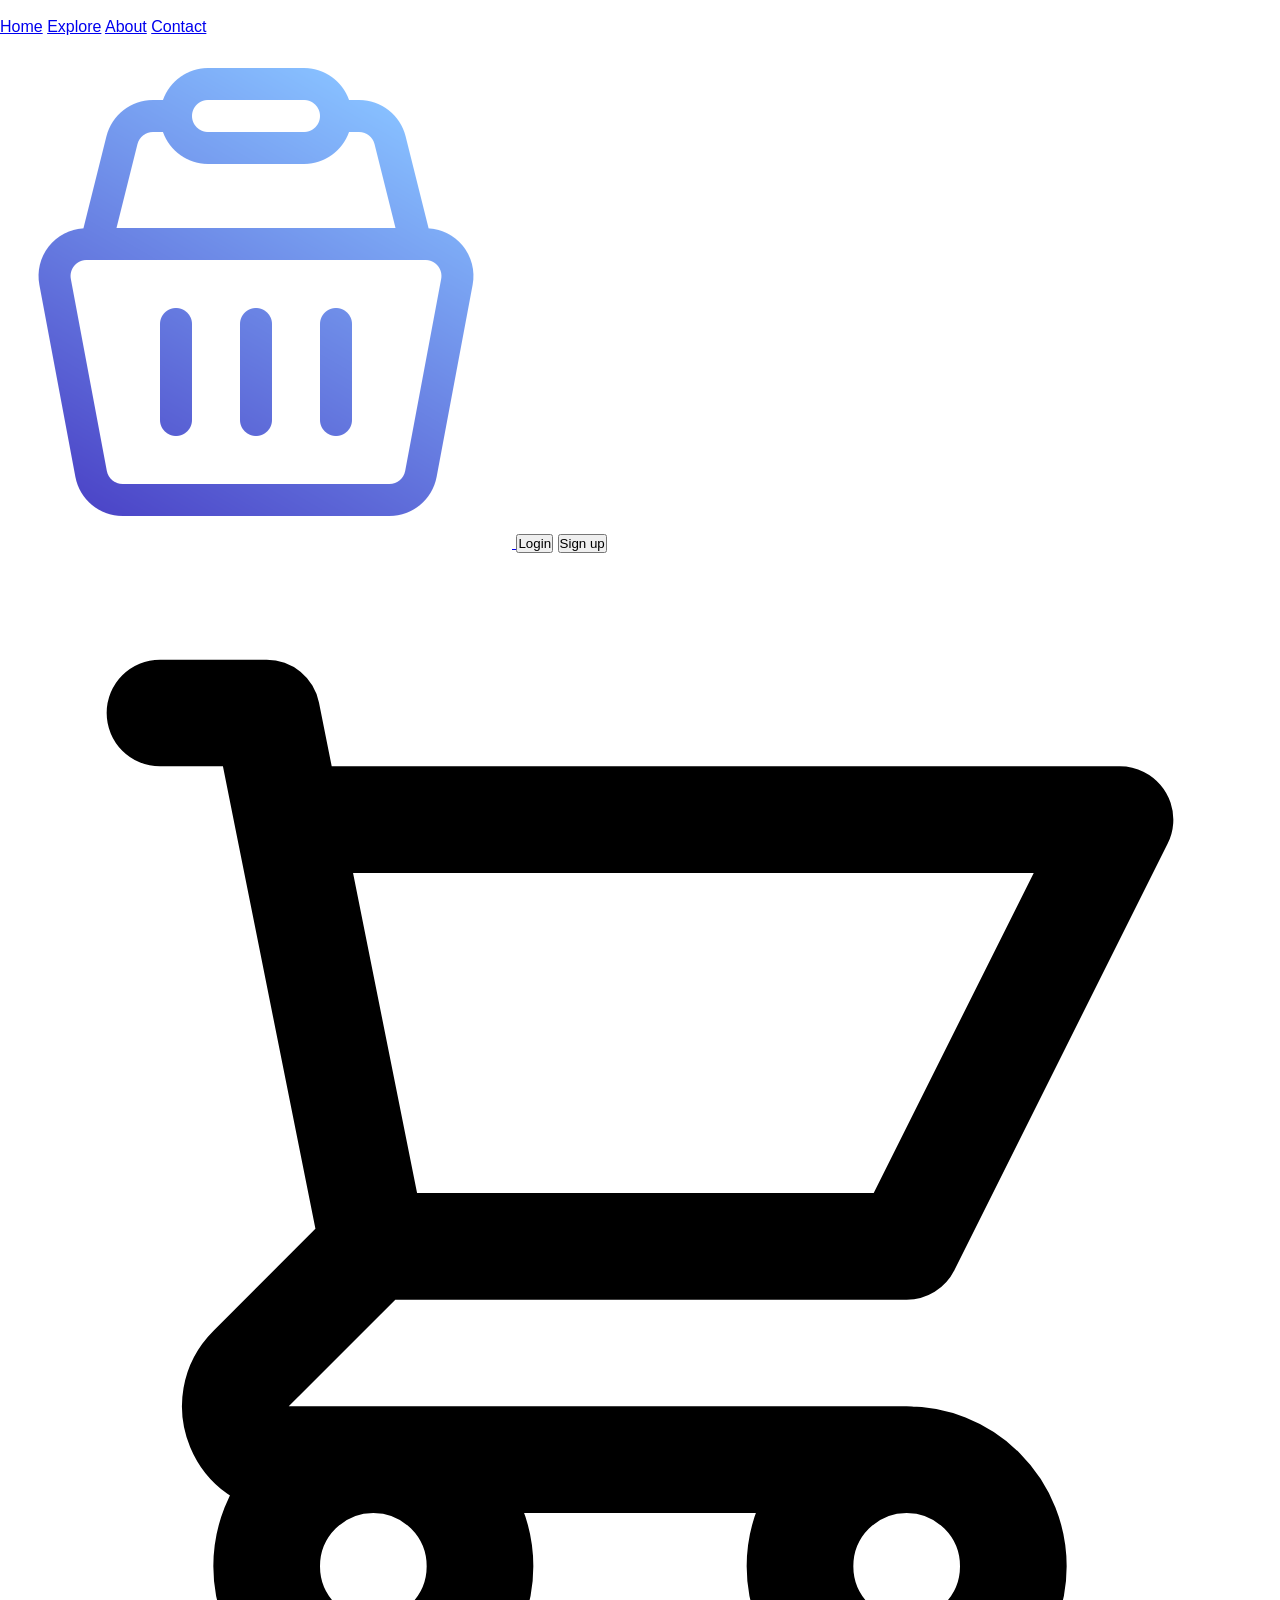
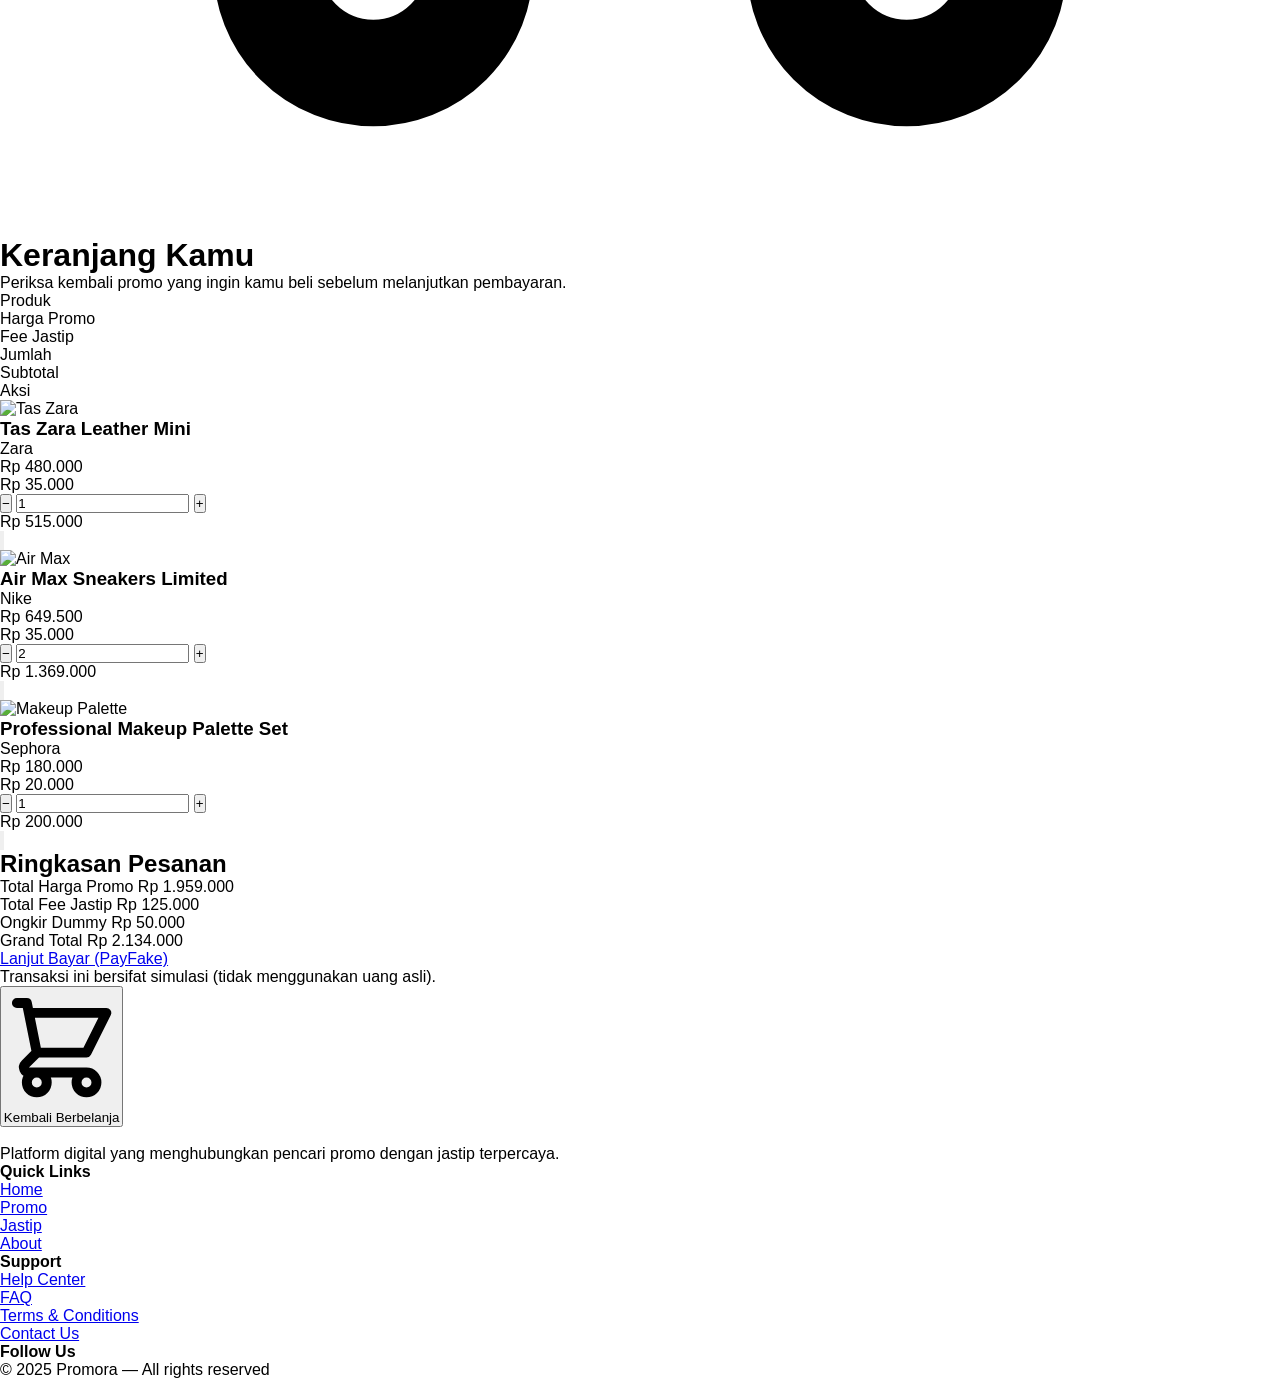
==== cart.html @ 33603f57 "page cart, pembayaran" ====
<!DOCTYPE html>
<html lang="id">
  <head>
    <meta charset="UTF-8" />
    <meta name="viewport" content="width=device-width, initial-scale=1.0" />
    <title>Promora - Keranjang Kamu</title>
    <link rel="stylesheet" href="./assets/css/cart.css" />
    <link
      rel="shortcut icon"
      href="./assets/img/logo.png"
      type="image/x-icon"
    />
    <!-- --------- UNICONS ---------- -->
    <link
      rel="stylesheet"
      href="https://cdn.hugeicons.com/font/hgi-stroke-rounded.css"
    />
  </head>
    <script src="https://cdn.tailwindcss.com"></script>
    <script>
      tailwind.config = {
        theme: {
          extend: {
            colors: {
              primary: "#7A5AF8",
              "primary-dark": "#6346E8",
            },
          },
        },
      };
    </script>
  </head>
  <body class="bg-gray-50">
    <!-- Navbar -->
    <nav class="bg-white shadow-sm sticky top-0 z-50">
      <div class="max-w-7xl mx-auto px-6 py-4">
        <div class="flex justify-between items-center">
          <a href="#home" class="flex items-center space-x-2">
            <div class="flex items-center space-x-2">
              <img
                class="h-8 flex items-center justify-center"
                src="./assets/img/Container.png"
                alt=""
              />
            </div>
          </a>

          <div class="hidden md:flex space-x-8">
            <a
              href="index.html"
              class="text-purple-600 hover:text-purple-600 font-medium"
              >Home</a
            >
            <a
              href="explore.html"
              class="text-gray-700 hover:text-purple-600 font-medium"
              >Explore</a
            >
            <a href="#" class="text-gray-700 hover:text-purple-600 font-medium"
              >About</a
            >
            <a href="#" class="text-gray-700 hover:text-purple-600 font-medium"
              >Contact</a
            >
          </div>

          <div class="flex items-center space-x-4">
            <!-- Keranjang -->
            <a href="cart.html">
              <img
                src="./assets/img/cart.png"
                alt="Cart"
                class="h-6 w-6 hover:opacity-80"
              />
            </a>

            <button
              class="text-gray-700 font-medium px-4 py-2 hover:text-purple-600"
            >
              Login
            </button>
            <button
              class="primary-color text-white px-6 py-2 rounded-full font-medium hover:opacity-90"
            >
              Sign up
            </button>
          </div>
        </div>
      </div>
    </nav>

    <!-- Main Content -->
    <div class="container mx-auto px-6 py-12">
      <!-- Header -->
      <div class="mb-8">
        <div class="flex items-center space-x-3 mb-3">
          <svg
            class="w-12 h-12 text-primary"
            fill="none"
            stroke="currentColor"
            viewBox="0 0 24 24"
          >
            <path
              stroke-linecap="round"
              stroke-linejoin="round"
              stroke-width="2"
              d="M3 3h2l.4 2M7 13h10l4-8H5.4M7 13L5.4 5M7 13l-2.293 2.293c-.63.63-.184 1.707.707 1.707H17m0 0a2 2 0 100 4 2 2 0 000-4zm-8 2a2 2 0 11-4 0 2 2 0 014 0z"
            ></path>
          </svg>
          <h1 class="text-5xl font-bold text-primary">Keranjang Kamu</h1>
        </div>
        <p class="text-gray-600 text-lg">
          Periksa kembali promo yang ingin kamu beli sebelum melanjutkan
          pembayaran.
        </p>
      </div>

      <div class="grid grid-cols-3 gap-8">
        
        <!-- Cart Items -->
    <div class="col-span-2">
    <div class="bg-white rounded-2xl shadow-sm overflow-hidden">

        <!-- Table Header -->
        <div class="grid grid-cols-12 gap-4 px-6 py-4 bg-gray-50 border-b font-semibold text-gray-700">
        <div class="col-span-4">Produk</div>
        <div class="col-span-2 text-center">Harga Promo</div>
        <div class="col-span-2 text-left pl-2">Fee Jastip</div>
        <div class="col-span-2 text-left pl-2">Jumlah</div>
        <div class="col-span-1 ">Subtotal</div>
        <div class="col-span-1 flex justify-end">Aksi</div>
        </div>


        <!-- Cart Items -->
        <div id="cartItems">

        <!-- Item 1 -->
        <div class="cart-item border-b" data-id="1" data-price="480000" data-fee="35000">
            <div class="grid grid-cols-12 gap-4 px-6 py-6 items-center">

            <div class="col-span-4 flex items-center space-x-4">
                <img src="https://images.unsplash.com/photo-1590874103328-eac38a683ce7?w=100&h=100&fit=crop"
                    alt="Tas Zara" class="w-20 h-20 object-cover rounded-lg" />
                <div>
                <h3 class="font-semibold text-gray-800">Tas Zara Leather Mini</h3>
                <p class="text-sm text-gray-500">Zara</p>
                </div>
            </div>

            <div class="col-span-2 text-center">
                <span class="text-primary font-semibold">Rp 480.000</span>
            </div>

            <div class="col-span-2 text-left pl-2">
                <span class="text-gray-700">Rp 35.000</span>
            </div>

            <div class="col-span-2 flex justify-start items-center space-x-2 -ml-6">
                <button class="qty-btn qty-minus w-8 h-8 rounded-lg border border-gray-300 hover:bg-gray-100 flex items-center justify-center">−</button>
                <input type="number" class="qty-input w-16 text-center border border-gray-300 rounded-lg py-1" value="1" min="1" />
                <button class="qty-btn qty-plus w-8 h-8 rounded-lg border border-gray-300 hover:bg-gray-100 flex items-center justify-center">+</button>
            </div>

            <div class="col-span-1 text-center pr-2">
                <span class="item-subtotal text-primary font-bold">Rp 515.000</span>
            </div>

            <div class="col-span-1 flex justify-end">
                <button class="delete-btn text-red-500 hover:text-red-700">
                <svg class="w-5 h-5" fill="currentColor" viewBox="0 0 20 20">
                    <path fill-rule="evenodd"
                        d="M9 2a1 1 0 00-.894.553L7.382 4H4a1 1 0 000 2v10a2 2 0 002 2h8a2 2 0 002-2V6a1 1 0 100-2h-3.382l-.724-1.447A1 1 0 0011 2H9zM7 8a1 1 0 012 0v6a1 1 0 11-2 0V8zm5-1a1 1 0 00-1 1v6a1 1 0 102 0V8a1 1 0 00-1-1z"
                        clip-rule="evenodd"></path>
                </svg>
                </button>
            </div>

            </div>
        </div>

        <!-- Item 2 -->
        <div class="cart-item border-b" data-id="2" data-price="649500" data-fee="35000">
            <div class="grid grid-cols-12 gap-4 px-6 py-6 items-center">

            <div class="col-span-4 flex items-center space-x-4">
                <img src="https://images.unsplash.com/photo-1542291026-7eec264c27ff?w=100&h=100&fit=crop"
                    alt="Air Max" class="w-20 h-20 object-cover rounded-lg" />
                <div>
                <h3 class="font-semibold text-gray-800">Air Max Sneakers Limited</h3>
                <p class="text-sm text-gray-500">Nike</p>
                </div>
            </div>

            <div class="col-span-2 text-center">
                <span class="text-primary font-semibold">Rp 649.500</span>
            </div>

            <div class="col-span-2 text-left pl-2">
                <span class="text-gray-700">Rp 35.000</span>
            </div>

            <div class="col-span-2 flex justify-start items-center space-x-2 -ml-6">
                <button class="qty-btn qty-minus w-8 h-8 rounded-lg border border-gray-300 hover:bg-gray-100 flex items-center justify-center">−</button>
                <input type="number" class="qty-input w-16 text-center border border-gray-300 rounded-lg py-1" value="2" min="1" />
                <button class="qty-btn qty-plus w-8 h-8 rounded-lg border border-gray-300 hover:bg-gray-100 flex items-center justify-center">+</button>
            </div>

            <div class="col-span-1 text-left pl-0">
                <span class="item-subtotal text-primary font-bold">Rp 1.369.000</span>
            </div>

            <div class="col-span-1 flex justify-end">
                <button class="delete-btn text-red-500 hover:text-red-700">
                <svg class="w-5 h-5" fill="currentColor" viewBox="0 0 20 20">
                    <path fill-rule="evenodd"
                        d="M9 2a1 1 0 00-.894.553L7.382 4H4a1 1 0 000 2v10a2 2 0 002 2h8a2 2 0 002-2V6a1 1 0 100-2h-3.382l-.724-1.447A1 1 0 0011 2H9zM7 8a1 1 0 012 0v6a1 1 0 11-2 0V8zm5-1a1 1 0 00-1 1v6a1 1 0 102 0V8a1 1 0 00-1-1z"
                        clip-rule="evenodd"></path>
                </svg>
                </button>
            </div>

            </div>
        </div>

        <!-- Item 3 -->
        <div class="cart-item" data-id="3" data-price="180000" data-fee="20000">
            <div class="grid grid-cols-12 gap-4 px-6 py-6 items-center">

            <div class="col-span-4 flex items-center space-x-4">
                <img src="https://images.unsplash.com/photo-1512496015851-a90fb38ba796?w=100&h=100&fit=crop"
                    alt="Makeup Palette" class="w-20 h-20 object-cover rounded-lg" />
                <div>
                <h3 class="font-semibold text-gray-800">Professional Makeup Palette Set</h3>
                <p class="text-sm text-gray-500">Sephora</p>
                </div>
            </div>

            <div class="col-span-2 text-center">
                <span class="text-primary font-semibold">Rp 180.000</span>
            </div>

            <div class="col-span-2 text-left pl-2">
                <span class="text-gray-700">Rp 20.000</span>
            </div>

            <div class="col-span-2 flex justify-start items-center space-x-2 -ml-6">
                <button class="qty-btn qty-minus w-8 h-8 rounded-lg border border-gray-300 hover:bg-gray-100 flex items-center justify-center">−</button>
                <input type="number" class="qty-input w-16 text-center border border-gray-300 rounded-lg py-1" value="1" min="1" />
                <button class="qty-btn qty-plus w-8 h-8 rounded-lg border border-gray-300 hover:bg-gray-100 flex items-center justify-center">+</button>
            </div>

            <div class="col-span-1 text-center">
                <span class="item-subtotal text-primary font-bold">Rp 200.000</span>
            </div>

            <div class="col-span-1 flex justify-end">
                <button class="delete-btn text-red-500 hover:text-red-700">
                <svg class="w-5 h-5" fill="currentColor" viewBox="0 0 20 20">
                    <path fill-rule="evenodd"
                        d="M9 2a1 1 0 00-.894.553L7.382 4H4a1 1 0 000 2v10a2 2 0 002 2h8a2 2 0 002-2V6a1 1 0 100-2h-3.382l-.724-1.447A1 1 0 0011 2H9zM7 8a1 1 0 012 0v6a1 1 0 11-2 0V8zm5-1a1 1 0 00-1 1v6a1 1 0 102 0V8a1 1 0 00-1-1z"
                        clip-rule="evenodd"></path>
                </svg>
                </button>
            </div>

            </div>
        </div>

        </div>
    </div>
    </div>


        <!-- Order Summary -->
        <div class="col-span-1">
          <div class="bg-white rounded-2xl shadow-sm p-6 sticky top-24">
            <h2 class="text-2xl font-bold text-gray-800 mb-6">
              Ringkasan Pesanan
            </h2>

            <div class="space-y-4 mb-6">
              <div class="flex justify-between text-gray-700">
                <span>Total Harga Promo</span>
                <span id="totalPromo" class="font-semibold">Rp 1.959.000</span>
              </div>
              <div class="flex justify-between text-gray-700">
                <span>Total Fee Jastip</span>
                <span id="totalFee" class="font-semibold">Rp 125.000</span>
              </div>
              <div class="flex justify-between text-gray-700">
                <span>Ongkir Dummy</span>
                <span class="font-semibold">Rp 50.000</span>
              </div>
            </div>

            <div class="border-t pt-4 mb-6">
              <div class="flex justify-between items-center">
                <span class="text-xl font-bold text-gray-800">Grand Total</span>
                <span id="grandTotal" class="text-3xl font-bold text-primary"
                  >Rp 2.134.000</span
                >
              </div>
            </div>

            <a href="pembayaran.html"
                class="w-full block text-center bg-primary text-white py-4 rounded-xl font-semibold text-lg hover:bg-primary-dark transition mb-3">
                Lanjut Bayar (PayFake)
                </a>

            <p class="text-xs text-center text-gray-500 mb-4">
              Transaksi ini bersifat simulasi (tidak menggunakan uang asli).
            </p>

            <button
              class="w-full border-2 border-primary text-primary py-4 rounded-xl font-semibold hover:bg-primary hover:text-white transition flex items-center justify-center space-x-2"
            >
              <svg
                class="w-5 h-5"
                fill="none"
                stroke="currentColor"
                viewBox="0 0 24 24"
              >
                <path
                  stroke-linecap="round"
                  stroke-linejoin="round"
                  stroke-width="2"
                  d="M3 3h2l.4 2M7 13h10l4-8H5.4M7 13L5.4 5M7 13l-2.293 2.293c-.63.63-.184 1.707.707 1.707H17m0 0a2 2 0 100 4 2 2 0 000-4zm-8 2a2 2 0 11-4 0 2 2 0 014 0z"
                ></path>
              </svg>
              <span>Kembali Berbelanja</span>
            </button>
          </div>
        </div>
      </div>
    </div>

    <!-- Footer -->
    <footer class="bg-purple-900 text-white py-12">
      <div class="max-w-7xl mx-auto px-6">
        <div class="grid grid-cols-1 md:grid-cols-4 gap-8 mb-8">
          <div>
            <a href="index.html" class="flex items-center space-x-2 my-4">
              <div class="flex items-center space-x-2">
                <img
                  class="h-8 flex items-center justify-center"
                  src="./assets/img/Container.png"
                  alt=""
                />
              </div>
            </a>
            <p class="text-purple-200 text-sm">
              Platform digital yang menghubungkan pencari promo dengan jastip
              terpercaya.
            </p>
          </div>

          <div>
            <h4 class="font-bold mb-4">Quick Links</h4>
            <ul class="space-y-2 text-purple-200">
              <li><a href="#" class="hover:text-white">Home</a></li>
              <li><a href="#" class="hover:text-white">Promo</a></li>
              <li><a href="#" class="hover:text-white">Jastip</a></li>
              <li><a href="#" class="hover:text-white">About</a></li>
            </ul>
          </div>

          <div>
            <h4 class="font-bold mb-4">Support</h4>
            <ul class="space-y-2 text-purple-200">
              <li><a href="#" class="hover:text-white">Help Center</a></li>
              <li><a href="#" class="hover:text-white">FAQ</a></li>
              <li>
                <a href="#" class="hover:text-white">Terms & Conditions</a>
              </li>
              <li><a href="#" class="hover:text-white">Contact Us</a></li>
            </ul>
          </div>

          <div>
            <h4 class="font-bold mb-4">Follow Us</h4>
            <div class="flex space-x-4">
              <a
                href="#"
                class="w-10 h-10 bg-purple-800 rounded-lg flex items-center justify-center hover:bg-purple-700"
              >
                <i class="hgi hgi-stroke hgi-instagram"></i>
              </a>
              <a
                href="#"
                class="w-10 h-10 bg-purple-800 rounded-lg flex items-center justify-center hover:bg-purple-700"
              >
                <i class="hgi hgi-stroke hgi-twitter"></i>
              </a>
              <a
                href="#"
                class="w-10 h-10 bg-purple-800 rounded-lg flex items-center justify-center hover:bg-purple-700"
              >
                <i class="hgi hgi-stroke hgi-facebook-02"></i>
              </a>
            </div>
          </div>
        </div>

        <div
          class="border-t border-purple-800 pt-8 text-center text-purple-200 text-sm"
        >
          <p>© 2025 Promora — All rights reserved</p>
        </div>
      </div>
    </footer>
    <script src="./assets/js/cart.js"></script>
  </body>
</html>
---- assets/css/cart.css ----
* { margin: 0; padding: 0; box-sizing: border-box; }
        body { font-family: 'Inter', -apple-system, BlinkMacSystemFont, 'Segoe UI', sans-serif; }
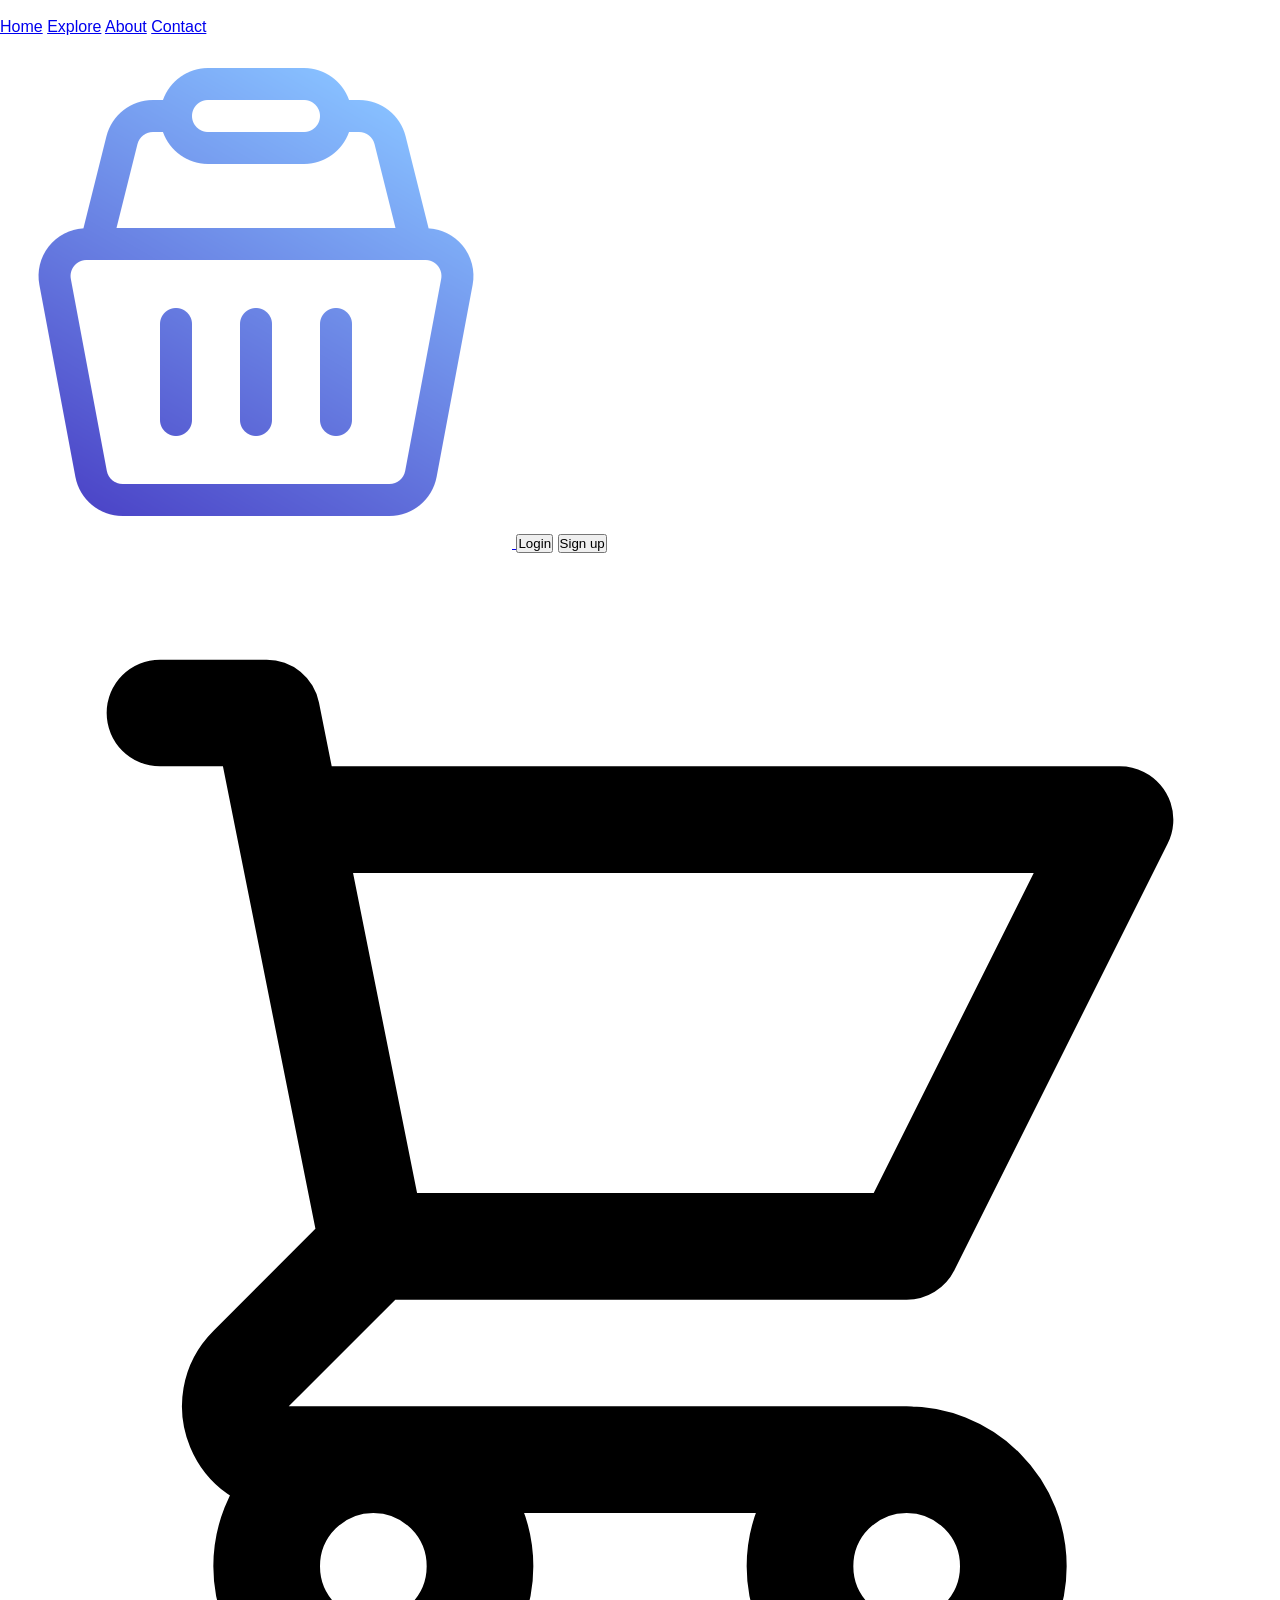
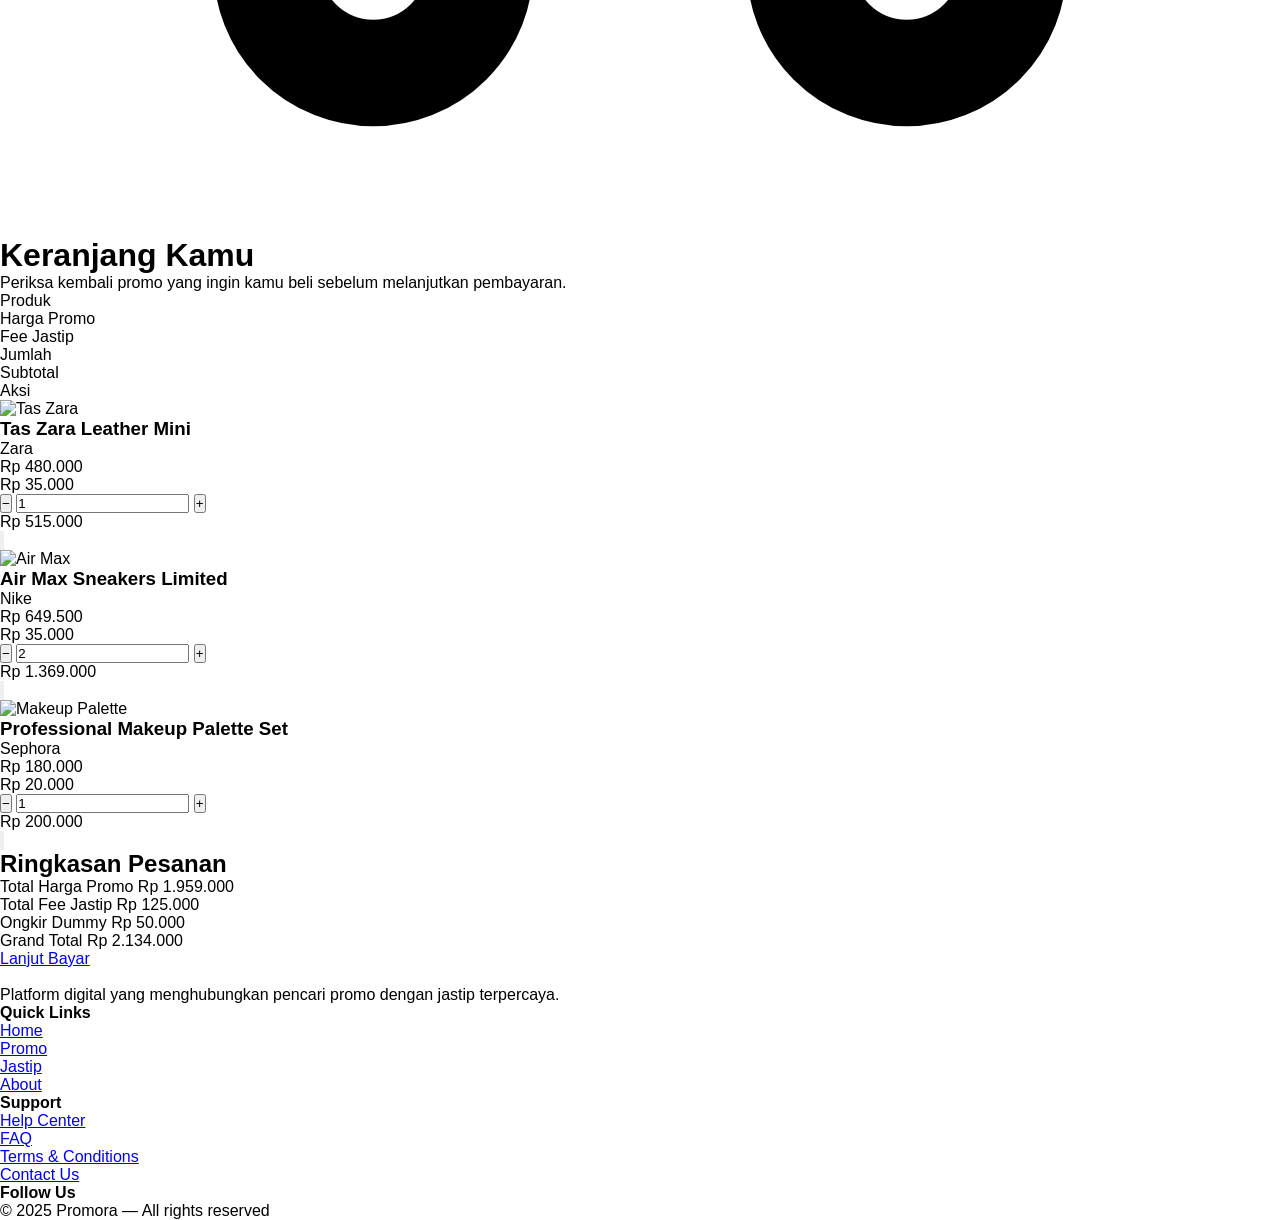
==== commit b9bac1ef: "Perbarui navigasi dan tambahkan tautan profil di beberapa halaman" ====
--- a/cart.html
+++ b/cart.html
@@ -4,6 +4,7 @@
     <meta charset="UTF-8" />
     <meta name="viewport" content="width=device-width, initial-scale=1.0" />
     <title>Promora - Keranjang Kamu</title>
+    <script src="https://cdn.tailwindcss.com"></script>
     <link rel="stylesheet" href="./assets/css/cart.css" />
     <link
       rel="shortcut icon"
@@ -15,20 +16,6 @@
       rel="stylesheet"
       href="https://cdn.hugeicons.com/font/hgi-stroke-rounded.css"
     />
-  </head>
-    <script src="https://cdn.tailwindcss.com"></script>
-    <script>
-      tailwind.config = {
-        theme: {
-          extend: {
-            colors: {
-              primary: "#7A5AF8",
-              "primary-dark": "#6346E8",
-            },
-          },
-        },
-      };
-    </script>
   </head>
   <body class="bg-gray-50">
     <!-- Navbar -->
@@ -127,7 +114,7 @@
         <div class="col-span-2 text-center">Harga Promo</div>
         <div class="col-span-2 text-left pl-2">Fee Jastip</div>
         <div class="col-span-2 text-left pl-2">Jumlah</div>
-        <div class="col-span-1 ">Subtotal</div>
+        <div class="col-span-1 -ml-4">Subtotal</div>
         <div class="col-span-1 flex justify-end">Aksi</div>
         </div>
 
@@ -158,11 +145,11 @@
 
             <div class="col-span-2 flex justify-start items-center space-x-2 -ml-6">
                 <button class="qty-btn qty-minus w-8 h-8 rounded-lg border border-gray-300 hover:bg-gray-100 flex items-center justify-center">−</button>
-                <input type="number" class="qty-input w-16 text-center border border-gray-300 rounded-lg py-1" value="1" min="1" />
+                <input type="number" class="qty-input w-10 text-center border border-gray-300 rounded-lg py-1" value="1" min="1" />
                 <button class="qty-btn qty-plus w-8 h-8 rounded-lg border border-gray-300 hover:bg-gray-100 flex items-center justify-center">+</button>
             </div>
 
-            <div class="col-span-1 text-center pr-2">
+            <div class="col-span-1 text-center pr-2 -ml-4">
                 <span class="item-subtotal text-primary font-bold">Rp 515.000</span>
             </div>
 
@@ -202,11 +189,11 @@
 
             <div class="col-span-2 flex justify-start items-center space-x-2 -ml-6">
                 <button class="qty-btn qty-minus w-8 h-8 rounded-lg border border-gray-300 hover:bg-gray-100 flex items-center justify-center">−</button>
-                <input type="number" class="qty-input w-16 text-center border border-gray-300 rounded-lg py-1" value="2" min="1" />
+                <input type="number" class="qty-input w-10 text-center border border-gray-300 rounded-lg py-1" value="2" min="1" />
                 <button class="qty-btn qty-plus w-8 h-8 rounded-lg border border-gray-300 hover:bg-gray-100 flex items-center justify-center">+</button>
             </div>
 
-            <div class="col-span-1 text-left pl-0">
+            <div class="col-span-1 text-center -ml-4">
                 <span class="item-subtotal text-primary font-bold">Rp 1.369.000</span>
             </div>
 
@@ -246,11 +233,11 @@
 
             <div class="col-span-2 flex justify-start items-center space-x-2 -ml-6">
                 <button class="qty-btn qty-minus w-8 h-8 rounded-lg border border-gray-300 hover:bg-gray-100 flex items-center justify-center">−</button>
-                <input type="number" class="qty-input w-16 text-center border border-gray-300 rounded-lg py-1" value="1" min="1" />
+                <input type="number" class="qty-input w-10 text-center border border-gray-300 rounded-lg py-1" value="1" min="1" />
                 <button class="qty-btn qty-plus w-8 h-8 rounded-lg border border-gray-300 hover:bg-gray-100 flex items-center justify-center">+</button>
             </div>
 
-            <div class="col-span-1 text-center">
+            <div class="col-span-1 text-center -ml-4">
                 <span class="item-subtotal text-primary font-bold">Rp 200.000</span>
             </div>
 
@@ -304,32 +291,9 @@
             </div>
 
             <a href="pembayaran.html"
-                class="w-full block text-center bg-primary text-white py-4 rounded-xl font-semibold text-lg hover:bg-primary-dark transition mb-3">
-                Lanjut Bayar (PayFake)
+                class="w-full block text-center primary-color text-white py-4 rounded-xl font-semibold text-lg hover:primary-dark transition mb-3">
+                Lanjut Bayar
                 </a>
-
-            <p class="text-xs text-center text-gray-500 mb-4">
-              Transaksi ini bersifat simulasi (tidak menggunakan uang asli).
-            </p>
-
-            <button
-              class="w-full border-2 border-primary text-primary py-4 rounded-xl font-semibold hover:bg-primary hover:text-white transition flex items-center justify-center space-x-2"
-            >
-              <svg
-                class="w-5 h-5"
-                fill="none"
-                stroke="currentColor"
-                viewBox="0 0 24 24"
-              >
-                <path
-                  stroke-linecap="round"
-                  stroke-linejoin="round"
-                  stroke-width="2"
-                  d="M3 3h2l.4 2M7 13h10l4-8H5.4M7 13L5.4 5M7 13l-2.293 2.293c-.63.63-.184 1.707.707 1.707H17m0 0a2 2 0 100 4 2 2 0 000-4zm-8 2a2 2 0 11-4 0 2 2 0 014 0z"
-                ></path>
-              </svg>
-              <span>Kembali Berbelanja</span>
-            </button>
           </div>
         </div>
       </div>
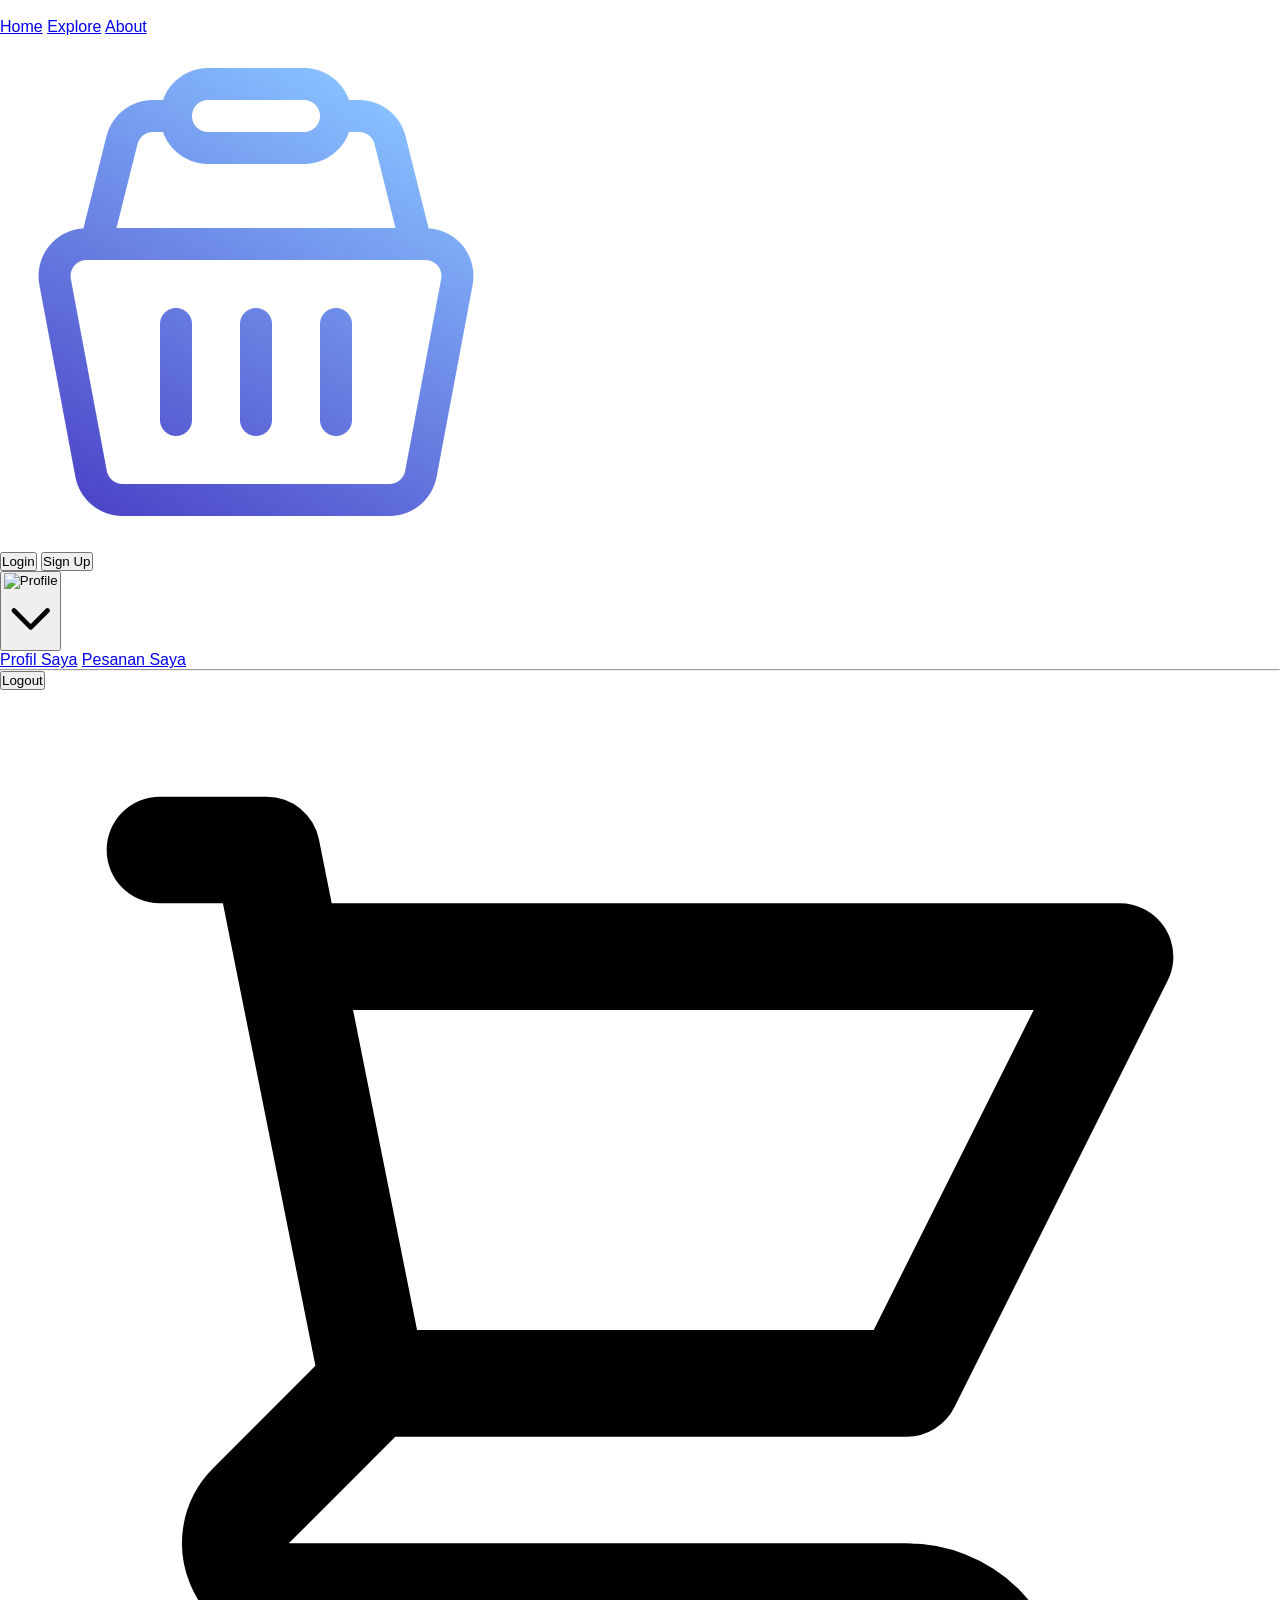
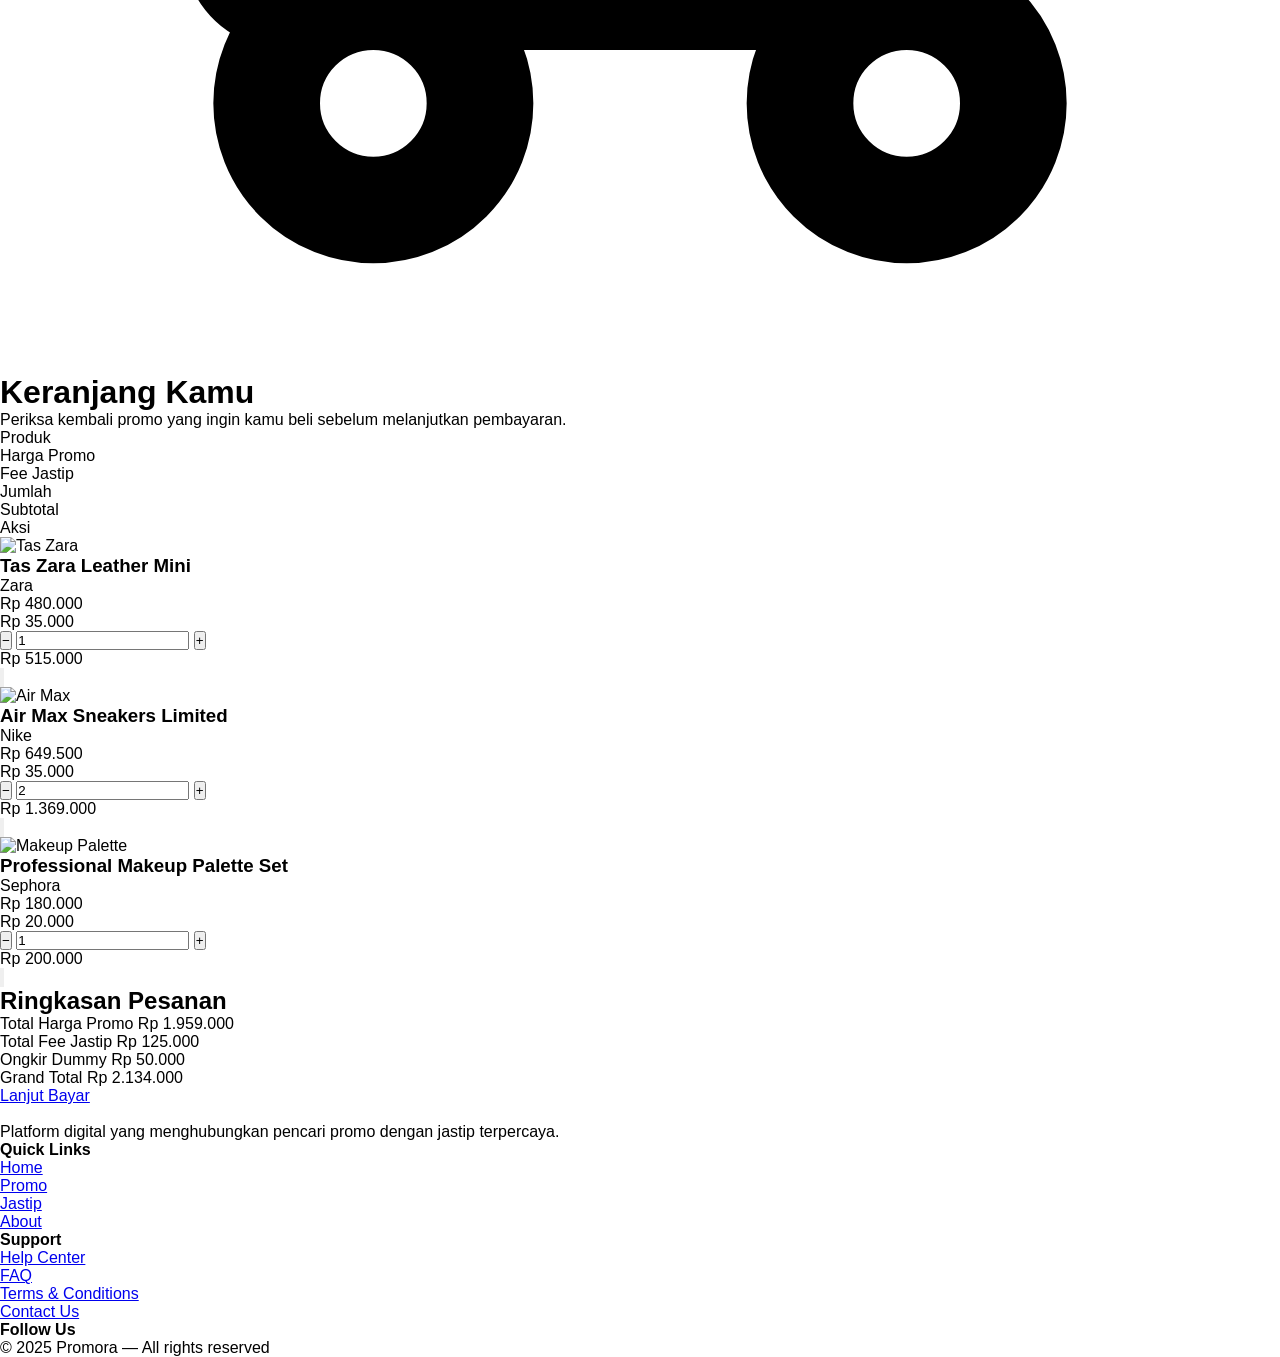
==== commit e7570de8: "menambahkan gambar, dan memperbaiki href link" ====
--- a/cart.html
+++ b/cart.html
@@ -22,7 +22,7 @@
     <nav class="bg-white shadow-sm sticky top-0 z-50">
       <div class="max-w-7xl mx-auto px-6 py-4">
         <div class="flex justify-between items-center">
-          <a href="#home" class="flex items-center space-x-2">
+          <a href="index.html" class="flex items-center space-x-2">
             <div class="flex items-center space-x-2">
               <img
                 class="h-8 flex items-center justify-center"
@@ -35,7 +35,7 @@
           <div class="hidden md:flex space-x-8">
             <a
               href="index.html"
-              class="text-purple-600 hover:text-purple-600 font-medium"
+              class="text-gray-700 hover:text-purple-600 font-medium"
               >Home</a
             >
             <a
@@ -46,32 +46,50 @@
             <a href="#" class="text-gray-700 hover:text-purple-600 font-medium"
               >About</a
             >
-            <a href="#" class="text-gray-700 hover:text-purple-600 font-medium"
-              >Contact</a
-            >
-          </div>
-
-          <div class="flex items-center space-x-4">
-            <!-- Keranjang -->
-            <a href="cart.html">
-              <img
-                src="./assets/img/cart.png"
-                alt="Cart"
-                class="h-6 w-6 hover:opacity-80"
-              />
-            </a>
-
-            <button
-              class="text-gray-700 font-medium px-4 py-2 hover:text-purple-600"
-            >
-              Login
-            </button>
-            <button
-              class="primary-color text-white px-6 py-2 rounded-full font-medium hover:opacity-90"
-            >
-              Sign up
-            </button>
-          </div>
+          </div>
+
+          <!-- Keranjang + Auth Area -->
+              <div class="flex items-center space-x-5">
+                <a href="cart.html" class="hover:opacity-80 transition">
+                  <img src="./assets/img/cart.png" alt="Cart" class="h-6 w-6" />
+                </a>
+
+                <!-- LOGIN & SIGN UP (muncul kalau BELUM login) -->
+                <div id="auth-buttons" class="flex items-center space-x-3">
+                  <button onclick="window.location.href='lamanLogin.html'" 
+                          class="text-gray-700 font-medium px-4 py-2 hover:text-purple-600 transition">
+                    Login
+                  </button>
+                  <button onclick="window.location.href='lamanLogin.html'" 
+                          class="bg-purple-600 text-white px-6 py-2 rounded-full font-medium hover:bg-purple-700 transition">
+                    Sign Up
+                  </button>
+                </div>
+
+                <!-- USER INFO (muncul kalau SUDAH login) -->
+                <div id="user-info" class="hidden items-center space-x-4">
+                  <span id="user-name" class="font-medium text-gray-800"></span>
+
+                  <div class="relative">
+                    <button id="avatar-button" class="focus:outline-none flex items-center space-x-3">
+                      <img id="user-avatar" src="./assets/img/user.png" alt="Profile" 
+                          class="h-10 w-10 rounded-full object-cover border-2 border-purple-600 hover:opacity-90 cursor-pointer" />
+                      <svg class="w-4 h-4 text-gray-600" fill="none" stroke="currentColor" viewBox="0 0 24 24">
+                        <path stroke-linecap="round" stroke-linejoin="round" stroke-width="2" d="M19 9l-7 7-7-7" />
+                      </svg>
+                    </button>
+
+                    <div id="dropdown-menu" class="absolute right-0 mt-2 w-56 bg-white rounded-lg shadow-lg border border-gray-200 hidden z-50">
+                      <a href="profile.html" class="block px-4 py-3 text-gray-700 hover:bg-purple-50 transition">Profil Saya</a>
+                      <a href="orders.html" class="block px-4 py-3 text-gray-700 hover:bg-purple-50 transition">Pesanan Saya</a>
+                      <hr class="my-1">
+                      <button onclick="logout()" class="w-full text-left px-4 py-3 text-red-600 hover:bg-red-50 transition">
+                        Logout
+                      </button>
+                    </div>
+                  </div>
+                </div>
+              </div>
         </div>
       </div>
     </nav>
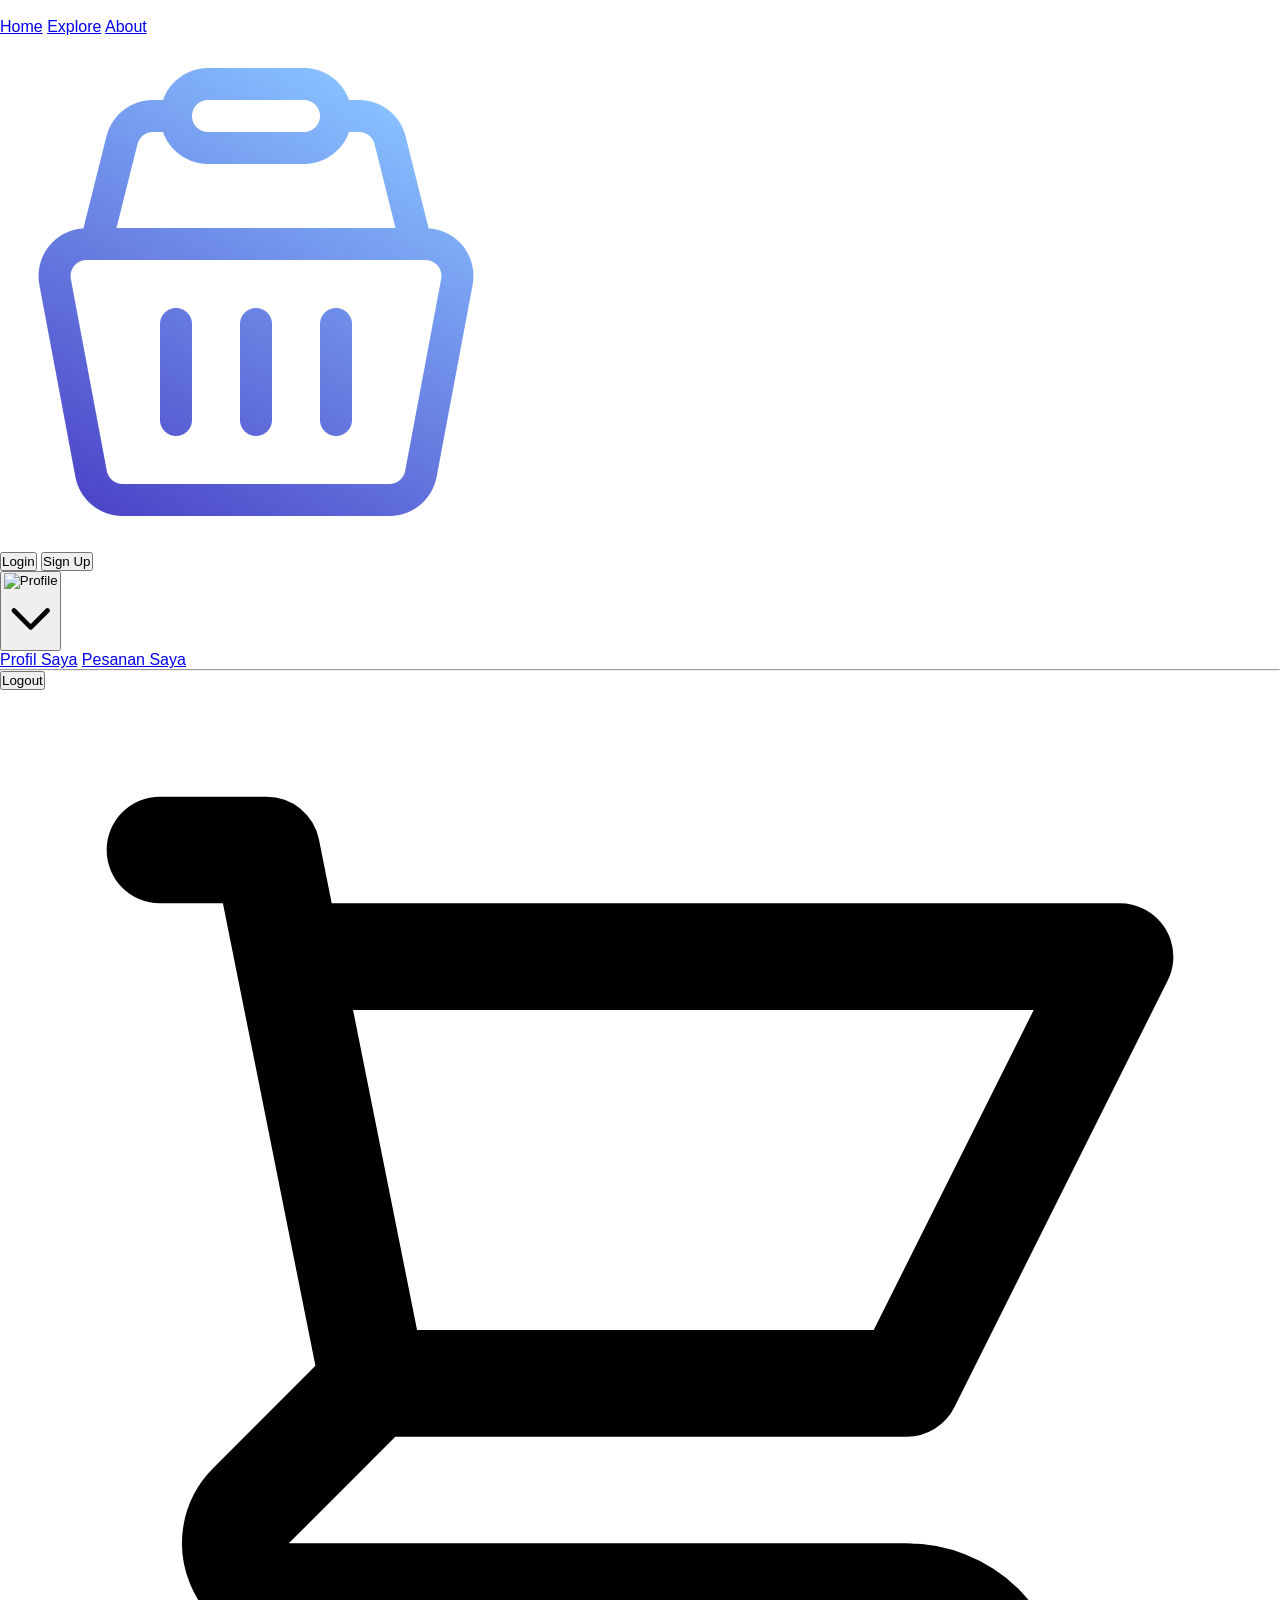
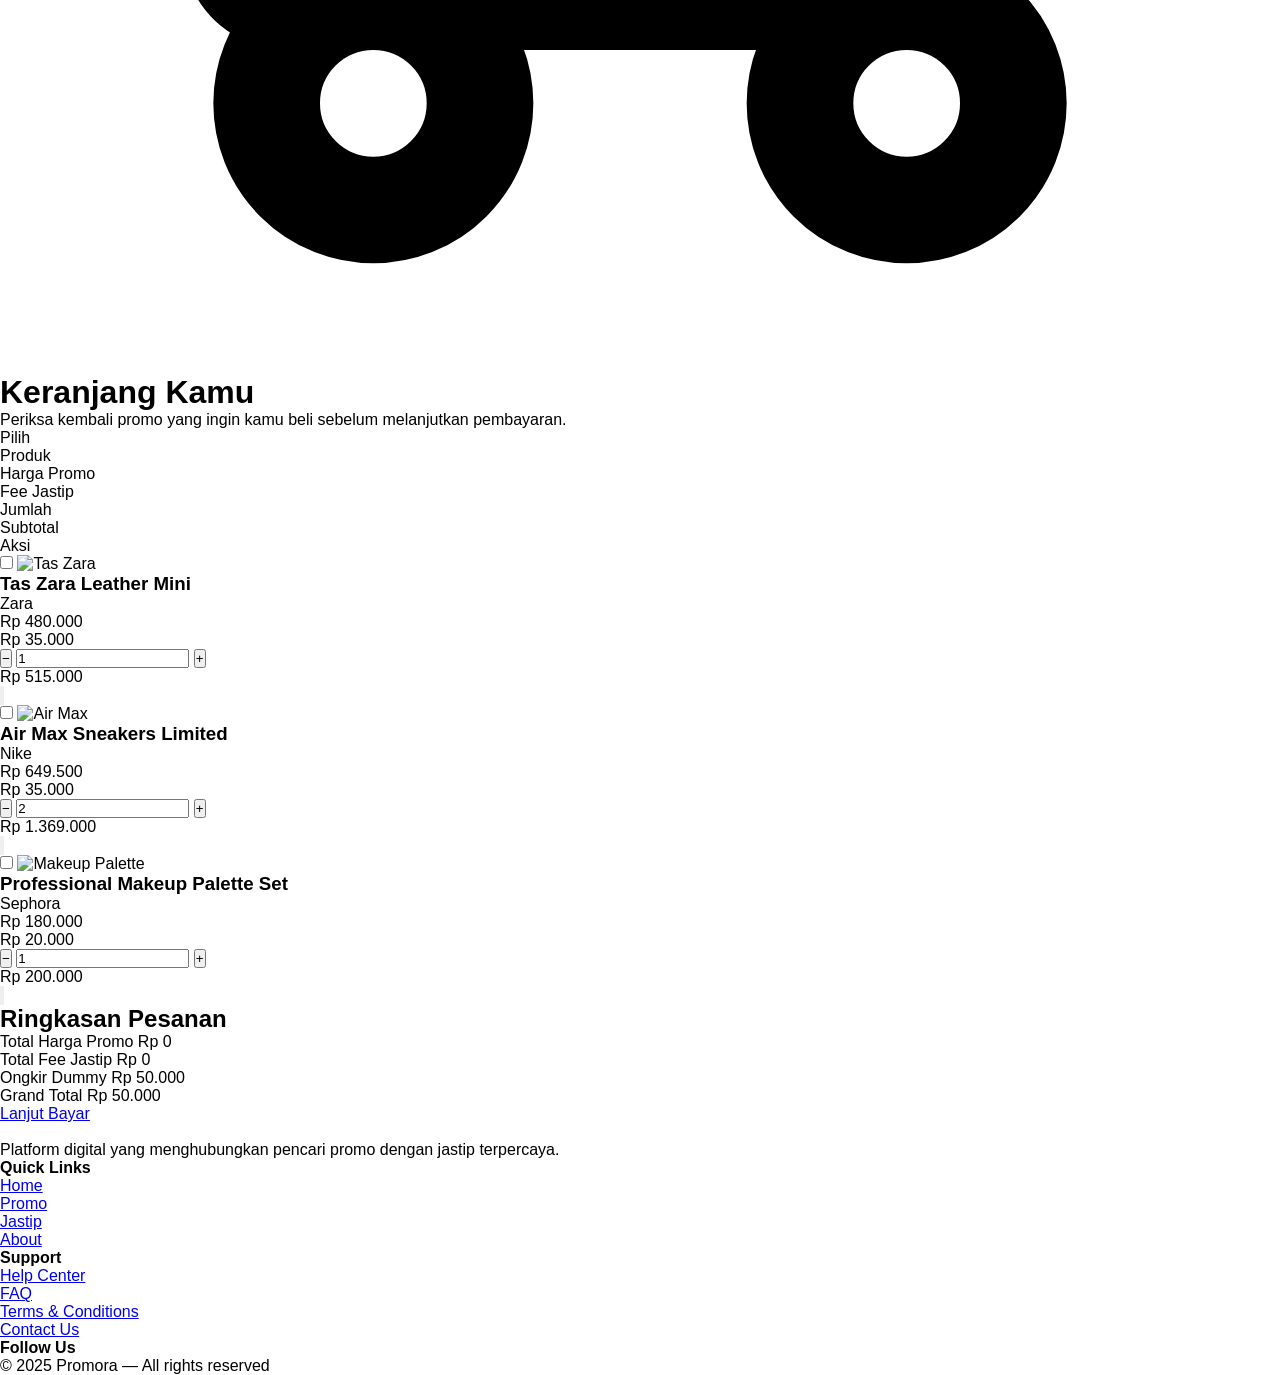
==== commit 4f4943e9: "memperbaiki fungsi harga di cart dan pembayaran" ====
--- a/cart.html
+++ b/cart.html
@@ -128,7 +128,8 @@
 
         <!-- Table Header -->
         <div class="grid grid-cols-12 gap-4 px-6 py-4 bg-gray-50 border-b font-semibold text-gray-700">
-        <div class="col-span-4">Produk</div>
+        <div class="col-span-1">Pilih</div>
+        <div class="col-span-3">Produk</div>
         <div class="col-span-2 text-center">Harga Promo</div>
         <div class="col-span-2 text-left pl-2">Fee Jastip</div>
         <div class="col-span-2 text-left pl-2">Jumlah</div>
@@ -145,6 +146,7 @@
             <div class="grid grid-cols-12 gap-4 px-6 py-6 items-center">
 
             <div class="col-span-4 flex items-center space-x-4">
+              <input type="checkbox" class="item-check w-5 h-5 accent-primary" />
                 <img src="https://images.unsplash.com/photo-1590874103328-eac38a683ce7?w=100&h=100&fit=crop"
                     alt="Tas Zara" class="w-20 h-20 object-cover rounded-lg" />
                 <div>
@@ -167,7 +169,7 @@
                 <button class="qty-btn qty-plus w-8 h-8 rounded-lg border border-gray-300 hover:bg-gray-100 flex items-center justify-center">+</button>
             </div>
 
-            <div class="col-span-1 text-center pr-2 -ml-4">
+            <div class="col-span-1 text-center pr-2 -ml-4 whitespace-nowrap">
                 <span class="item-subtotal text-primary font-bold">Rp 515.000</span>
             </div>
 
@@ -189,6 +191,7 @@
             <div class="grid grid-cols-12 gap-4 px-6 py-6 items-center">
 
             <div class="col-span-4 flex items-center space-x-4">
+              <input type="checkbox" class="item-check w-5 h-5 accent-primary" />
                 <img src="https://images.unsplash.com/photo-1542291026-7eec264c27ff?w=100&h=100&fit=crop"
                     alt="Air Max" class="w-20 h-20 object-cover rounded-lg" />
                 <div>
@@ -211,7 +214,7 @@
                 <button class="qty-btn qty-plus w-8 h-8 rounded-lg border border-gray-300 hover:bg-gray-100 flex items-center justify-center">+</button>
             </div>
 
-            <div class="col-span-1 text-center -ml-4">
+            <div class="col-span-1 text-center -ml-4 whitespace-nowrap">
                 <span class="item-subtotal text-primary font-bold">Rp 1.369.000</span>
             </div>
 
@@ -233,6 +236,7 @@
             <div class="grid grid-cols-12 gap-4 px-6 py-6 items-center">
 
             <div class="col-span-4 flex items-center space-x-4">
+              <input type="checkbox" class="item-check w-5 h-5 accent-primary" />
                 <img src="https://images.unsplash.com/photo-1512496015851-a90fb38ba796?w=100&h=100&fit=crop"
                     alt="Makeup Palette" class="w-20 h-20 object-cover rounded-lg" />
                 <div>
@@ -255,7 +259,7 @@
                 <button class="qty-btn qty-plus w-8 h-8 rounded-lg border border-gray-300 hover:bg-gray-100 flex items-center justify-center">+</button>
             </div>
 
-            <div class="col-span-1 text-center -ml-4">
+            <div class="col-span-1 text-center -ml-4 whitespace-nowrap">
                 <span class="item-subtotal text-primary font-bold">Rp 200.000</span>
             </div>
 
